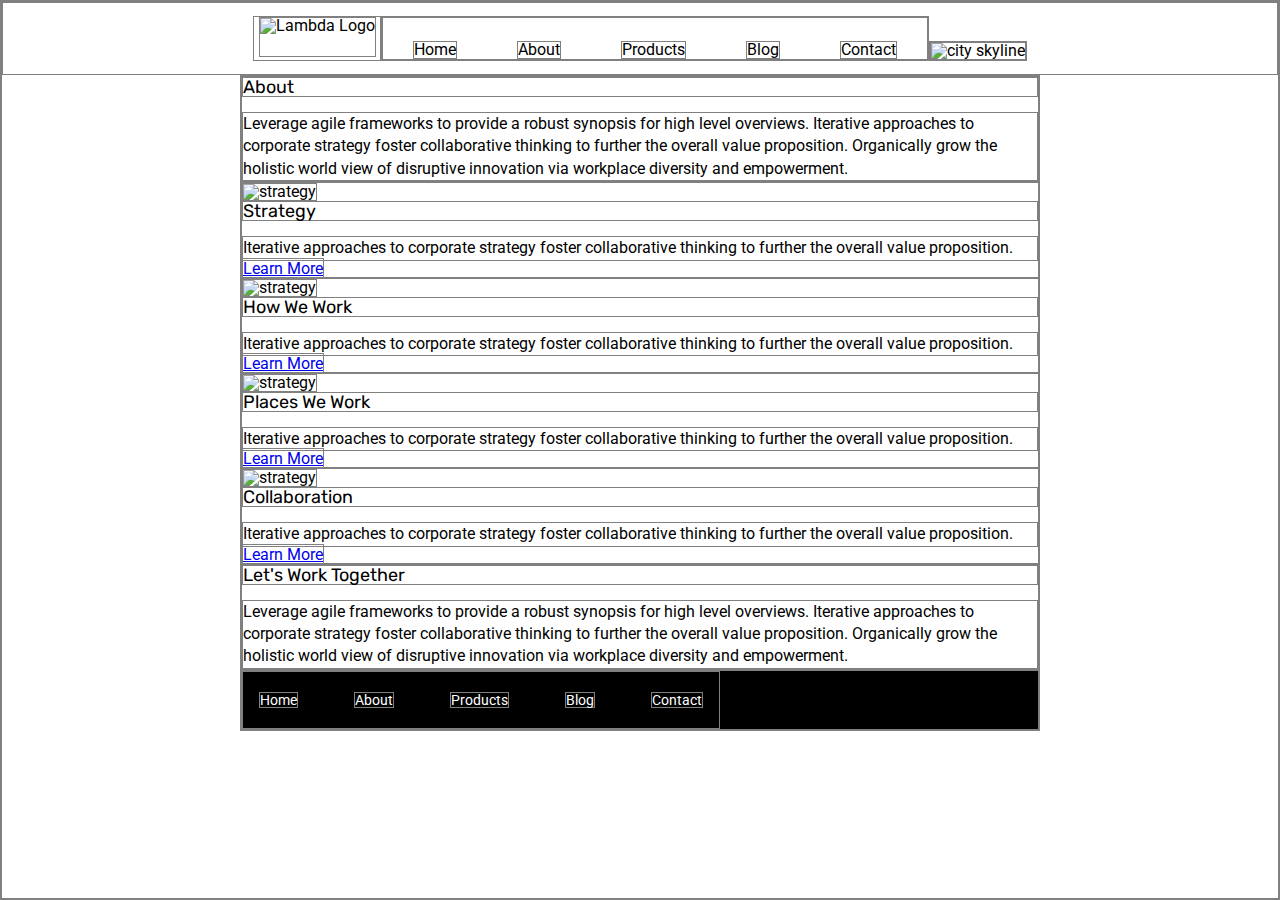
==== about.html @ 07d8cc73 "I think I finished the about page html" ====
<!doctype html>

<html lang="en">
<head>
  <meta charset="utf-8">

  <title>Sprint Challenge - About</title>

  <link href="https://fonts.googleapis.com/css?family=Roboto|Rubik" rel="stylesheet">
  <link rel="stylesheet" href="css/index.css">

</head>

<body>
  <header>
    <div class= "logo">
        <img src= "./img/lambda-black.png" alt= "Lambda Logo">
    </div>
    <div class= "links">
        <nav>
            <a href= "index.html">Home</a>
            <a href= "about.html">About</a>
            <a href= "#">Products</a>
            <a href= "#">Blog</a>
            <a href= "#">Contact</a>
        </nav>
    </div>
    <div class= "header-image">
        <img src= "./img/jumbo-about.png" alt="city skyline">
    </div>
  </header> 
  <div class="container about-page">
    <div class= "about-section"> 
      <h2>About</h2>
      <p>Leverage agile frameworks to provide a robust synopsis for high level overviews. Iterative approaches to corporate strategy foster collaborative thinking to further the overall value proposition. Organically grow the holistic world view of disruptive innovation via workplace diversity and empowerment.</p>
    </div>
    <div class= "square-section">
      <img src="img/about-plan.png" alt="strategy">
      <h2>Strategy</h2>
      <p>Iterative approaches to corporate strategy foster collaborative thinking to further the overall value proposition.</p>
      <a href="#">Learn More</a>
    </div>
    <div class= "square-section">
      <img src="img/about-working.png" alt="strategy">
      <h2>How We Work</h2>
      <p>Iterative approaches to corporate strategy foster collaborative thinking to further the overall value proposition.</p>
      <a href="#">Learn More</a>
    </div>
    <div class= "square-section">
      <img src="img/about-office.png" alt="strategy">
      <h2>Places We Work</h2>
      <p>Iterative approaches to corporate strategy foster collaborative thinking to further the overall value proposition.</p>
      <a href="#">Learn More</a>
    </div>
    <div class= "square-section">
      <img src="img/about-meeting.png" alt="strategy">
      <h2>Collaboration</h2>
      <p>Iterative approaches to corporate strategy foster collaborative thinking to further the overall value proposition.</p>
      <a href="#">Learn More</a>
    </div>
    <div class= "long-section">
      <h2>Let's Work Together</h2>
      <p>Leverage agile frameworks to provide a robust synopsis for high level overviews. Iterative approaches to corporate strategy foster collaborative thinking to further the overall value proposition. Organically grow the holistic world view of disruptive innovation via workplace diversity and empowerment.</p>
    </div>    
    <footer>
      <nav>
        <a href="index.html">Home</a>
        <a href="#">About</a>
        <a href="#">Products</a>
        <a href="#">Blog</a>
        <a href="#">Contact</a>
      </nav>
    </footer>
  </div><!-- container -->        
</body>
</html>
---- css/index.css ----
/* http://meyerweb.com/eric/tools/css/reset/ 
   v2.0 | 20110126
   License: none (public domain)
*/

html, body, div, span, applet, object, iframe,
h1, h2, h3, h4, h5, h6, p, blockquote, pre,
a, abbr, acronym, address, big, cite, code,
del, dfn, em, img, ins, kbd, q, s, samp,
small, strike, strong, sub, sup, tt, var,
b, u, i, center,
dl, dt, dd, ol, ul, li,
fieldset, form, label, legend,
table, caption, tbody, tfoot, thead, tr, th, td,
article, aside, canvas, details, embed, 
figure, figcaption, footer, header, hgroup, 
menu, nav, output, ruby, section, summary,
time, mark, audio, video {
	margin: 0;
	padding: 0;
	/*border: 0;*/
	font-size: 100%;
	font: inherit;
	vertical-align: baseline;
}
/* HTML5 display-role reset for older browsers */
article, aside, details, figcaption, figure, 
footer, header, hgroup, menu, nav, section {
	display: block;
}
body {
    line-height: 1;
}
ol, ul {
	list-style: none;
}
blockquote, q {
	quotes: none;
}
blockquote:before, blockquote:after,
q:before, q:after {
	content: '';
	content: none;
}
table {
	border-collapse: collapse;
	border-spacing: 0;
}

* {
    box-sizing: border-box;
    border: 1px solid grey;
}

html, body {
    height: 100%;
    font-family: 'Roboto', sans-serif;
}

h1, h2, h3, h4, h5 {
    font-size: 18px;
    margin-bottom: 15px;
    font-family: 'Rubik', sans-serif;
}

p {
    line-height: 1.4;
}

header {
    display: flex;
    flex-wrap: wrap;
    justify-content: center;
    padding: 1% 0;
    width: 100%;
}

nav a {
    text-decoration: none;
    color: black;
}

.logo {
    display: flex;
    width: 10%;
    justify-content: space-around;
}

.logo img {
    max-width: 100%;
    height: 40px;
}

.links {
    display: flex;
    width: 43%;
}

.links nav {
    display: flex;
    width: 100%;
    justify-content: space-around;
    align-items: flex-end;
}

.header-image {
    margin: 2% 0 0;
}

.container {
    width: 800px;
    margin: 0 auto;
}

.top-content {
    display: flex;
    flex-wrap: wrap;
    justify-content: space-evenly;
    margin-bottom: 20px;
    border-bottom: 1px dashed black;
}

.top-content .text-container {
    width: 48%;
    padding: 0 1%;
    padding-bottom: 20px;  
}

.middle-content {
    margin-bottom: 20px;
    border-bottom: 1px dashed black;
}

.middle-content h2 {
    padding: 0 2%;
    margin-bottom: 0;
}

.middle-content .boxes {
    display: flex;
    flex-wrap: wrap;
    justify-content: space-evenly;
}

.middle-content .boxes .box {
    width: 12.5%;
    height: 100px;
    background: black;
    margin: 20px 2.5%;
    color: white;
    display: flex;
    align-items: center;
    justify-content: center;
}

#box-1 {
    background-color: teal;
}

#box-2 {
    background-color: gold;
}

#box-3 {
    background-color: cadetblue;
}

#box-4 {
    background-color: coral;
}

#box-5 {
    background-color: crimson;
}

#box-6 {
    background-color: forestgreen;
}

#box-7 {
    background-color: darkorchid;
}

#box-8 {
    background-color: hotpink;
}

#box-9 {
    background-color: indigo;
}

#box-10 {
    background-color: dodgerblue;
}

.bottom-content {
    display: flex;
    margin: 0 2% 20px;
    justify-content: space-around;
}

.bottom-content .text-container {
    padding-right: 4%;
}

.bottom-content .text-container:last-child {
    padding-right: 0;
}

footer {
    width: 100%;
    background: black;
}

footer nav {
    width: 60%;
    display: flex;
    justify-content: space-between;
    align-items: center;
    padding: 20px 2%;
    font-size: 14px;
}

footer nav a {
    color: white;
    text-decoration: none;
}
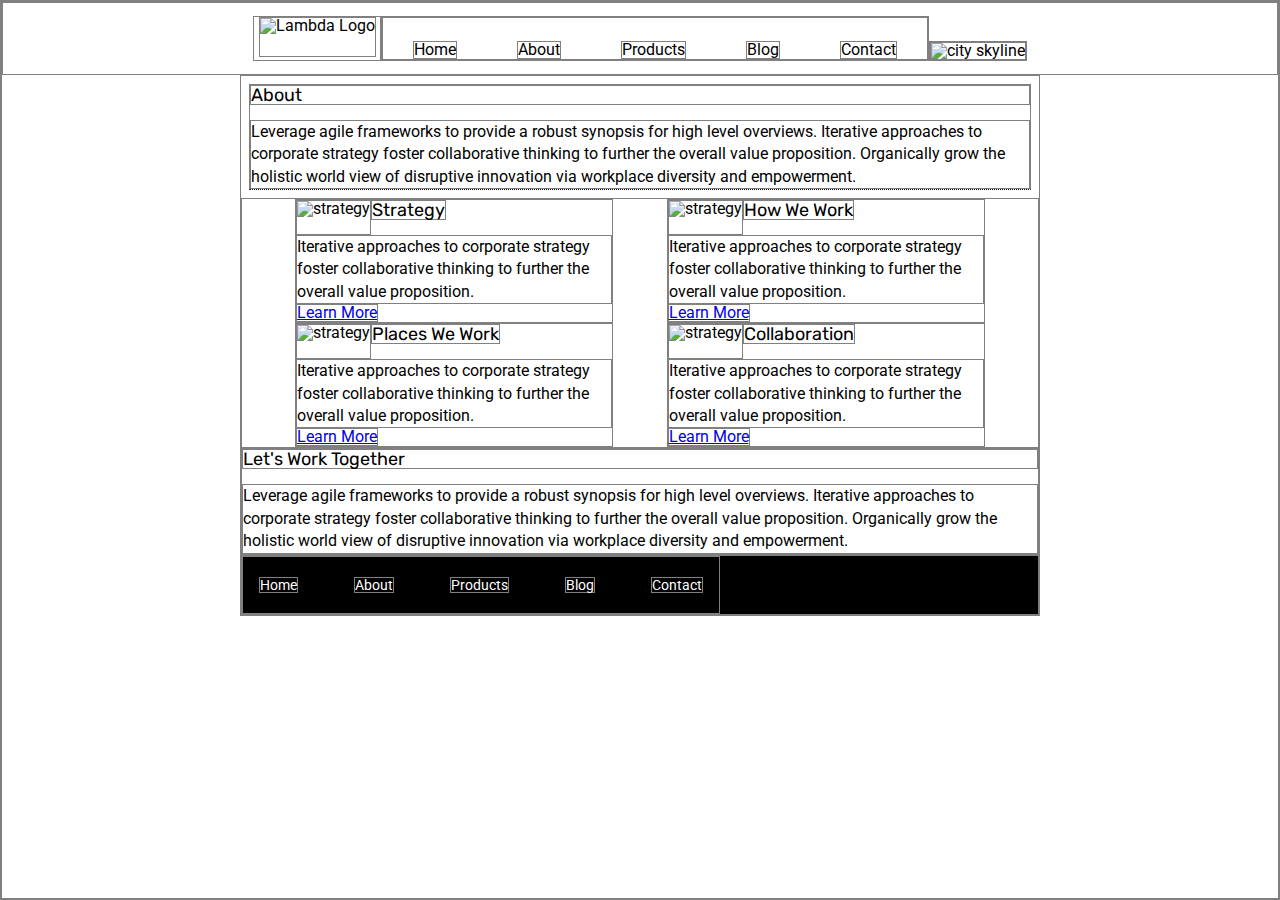
==== commit d277bc3d: "Working on about styling, can not get sections to line up with eachother" ====
--- a/about.html
+++ b/about.html
@@ -29,34 +29,36 @@
         <img src= "./img/jumbo-about.png" alt="city skyline">
     </div>
   </header> 
-  <div class="container about-page">
+  <div class="container-about-page">
     <div class= "about-section"> 
       <h2>About</h2>
       <p>Leverage agile frameworks to provide a robust synopsis for high level overviews. Iterative approaches to corporate strategy foster collaborative thinking to further the overall value proposition. Organically grow the holistic world view of disruptive innovation via workplace diversity and empowerment.</p>
     </div>
-    <div class= "square-section">
-      <img src="img/about-plan.png" alt="strategy">
-      <h2>Strategy</h2>
-      <p>Iterative approaches to corporate strategy foster collaborative thinking to further the overall value proposition.</p>
-      <a href="#">Learn More</a>
-    </div>
-    <div class= "square-section">
-      <img src="img/about-working.png" alt="strategy">
-      <h2>How We Work</h2>
-      <p>Iterative approaches to corporate strategy foster collaborative thinking to further the overall value proposition.</p>
-      <a href="#">Learn More</a>
-    </div>
-    <div class= "square-section">
-      <img src="img/about-office.png" alt="strategy">
-      <h2>Places We Work</h2>
-      <p>Iterative approaches to corporate strategy foster collaborative thinking to further the overall value proposition.</p>
-      <a href="#">Learn More</a>
-    </div>
-    <div class= "square-section">
-      <img src="img/about-meeting.png" alt="strategy">
-      <h2>Collaboration</h2>
-      <p>Iterative approaches to corporate strategy foster collaborative thinking to further the overall value proposition.</p>
-      <a href="#">Learn More</a>
+    <div class= "about-grid">
+      <div class= "square-section">
+        <img src="img/about-plan.png" alt="strategy">
+        <h2>Strategy</h2>
+        <p>Iterative approaches to corporate strategy foster collaborative thinking to further the overall value proposition.</p>
+        <a href="#">Learn More</a>
+      </div>
+      <div class= "square-section">
+        <img src="img/about-working.png" alt="strategy">
+        <h2>How We Work</h2>
+        <p>Iterative approaches to corporate strategy foster collaborative thinking to further the overall value proposition.</p>
+        <a href="#">Learn More</a>
+      </div>
+      <div class= "square-section">
+        <img src="img/about-office.png" alt="strategy">
+        <h2>Places We Work</h2>
+        <p>Iterative approaches to corporate strategy foster collaborative thinking to further the overall value proposition.</p>
+        <a href="#">Learn More</a>
+      </div>
+      <div class= "square-section">
+        <img src="img/about-meeting.png" alt="strategy">
+        <h2>Collaboration</h2>
+        <p>Iterative approaches to corporate strategy foster collaborative thinking to further the overall value proposition.</p>
+        <a href="#">Learn More</a>
+      </div>
     </div>
     <div class= "long-section">
       <h2>Let's Work Together</h2>
--- a/css/index.css
+++ b/css/index.css
@@ -107,7 +107,7 @@
     margin: 2% 0 0;
 }
 
-.container {
+.container, .container-about-page {
     width: 800px;
     margin: 0 auto;
 }
@@ -207,6 +207,32 @@
     padding-right: 0;
 }
 
+.about-section {
+    margin: 1%;
+    border-bottom: 1px dotted black;
+}
+
+.about-grid {
+    display: flex;
+    flex-direction: row;
+    flex-wrap: wrap;
+    justify-content: space-evenly;
+    width: 100%;
+}
+
+.square-section {
+    display: flex;
+    flex-direction: row;
+    width: 40%;
+    flex-wrap: wrap;
+    text-align: left;
+}
+
+.square-section img {
+   display: flex; 
+   max-width: 100%;
+}
+
 footer {
     width: 100%;
     background: black;
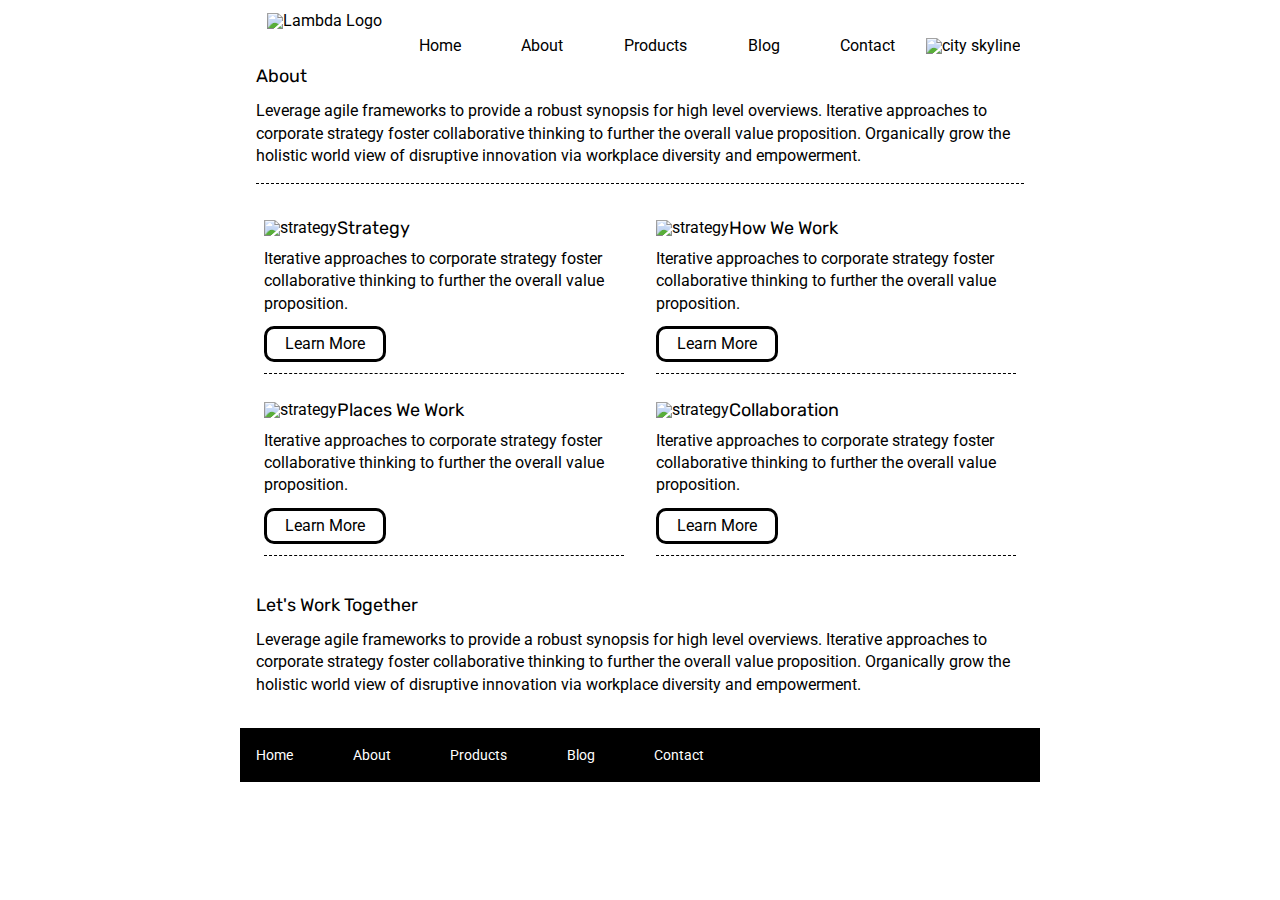
==== commit d7a930d5: "MVP Styling finished" ====
--- a/about.html
+++ b/about.html
@@ -67,7 +67,7 @@
     <footer>
       <nav>
         <a href="index.html">Home</a>
-        <a href="#">About</a>
+        <a href="about.html">About</a>
         <a href="#">Products</a>
         <a href="#">Blog</a>
         <a href="#">Contact</a>
--- a/css/index.css
+++ b/css/index.css
@@ -18,7 +18,6 @@
 time, mark, audio, video {
 	margin: 0;
 	padding: 0;
-	/*border: 0;*/
 	font-size: 100%;
 	font: inherit;
 	vertical-align: baseline;
@@ -49,7 +48,6 @@
 
 * {
     box-sizing: border-box;
-    border: 1px solid grey;
 }
 
 html, body {
@@ -93,7 +91,7 @@
 
 .links {
     display: flex;
-    width: 43%;
+    width: 42%;
 }
 
 .links nav {
@@ -208,24 +206,46 @@
 }
 
 .about-section {
+    margin: 0 2% 2%;
+    padding: 0 0 2%;
+    border-bottom: 1px dashed black;
+}
+
+.long-section {
+    margin: 4% 2%;
+    border: none;
+}
+
+.about-grid {
+    display: flex;
+    flex-direction: row;
+    flex-wrap: wrap;
+    justify-content: space-evenly;
+    width: 100%;
+}
+
+.square-section {
+    display: flex;
+    flex-direction: row;
+    width: 45%;
+    flex-wrap: wrap;
+    text-align: left;
     margin: 1%;
-    border-bottom: 1px dotted black;
-}
-
-.about-grid {
-    display: flex;
-    flex-direction: row;
-    flex-wrap: wrap;
-    justify-content: space-evenly;
-    width: 100%;
-}
-
-.square-section {
-    display: flex;
-    flex-direction: row;
-    width: 40%;
-    flex-wrap: wrap;
-    text-align: left;
+    align-items: center;
+    border-bottom: 1px dashed black;
+}
+
+.square-section a {
+    margin: 3% 0;
+    padding: 2% 5%;
+    border-radius: 10px;
+    border: 3px solid black;
+    color: black;
+    text-decoration: none;
+}
+
+.square-section h2 {
+    margin: 3% 0;
 }
 
 .square-section img {
